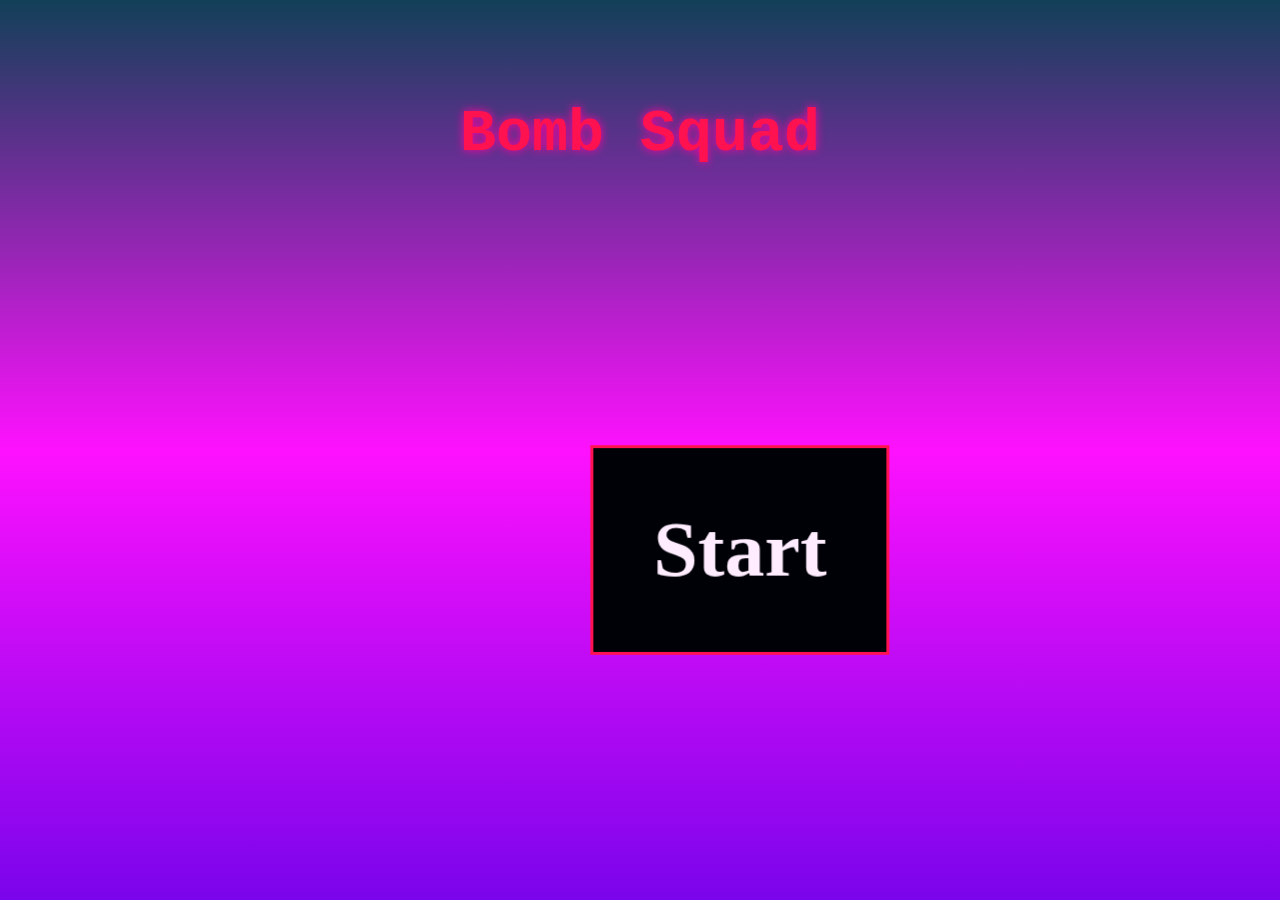
==== index.html @ c0070a9e "Transfer of Bomb Squad game files" ====
<!DOCTYPE html>
<html>

    <head>
        <link rel="stylesheet" type="text/css" href="NeonText.css" />  
       <link rel="stylesheet" type="text/css" href="cyberpunk.css" />


    </head>

    <body>
        <div id= "title">
            <span id="B">Bomb Squad</span>
           <!-- <span id="o">o</span>
            <span id="m">m</span>
            <span id="b">b</span>
            <span id="space">&nbsp;</span>
            <span id="s">S</span>
            <span id="q">q</span>
            <span id="u">u</span>
            <span id="a">a</span>
            <span id="d">d</span> -->
        </div>
    
        
<a href= start.html class="centered"><div class="neon">Start</div></a>

        
    </body>

</html>
---- NeonText.css ----
.centered{
  position:absolute;
  left:50vw;
  top:50vh;
  transform:translateX(-50%) translateY(-50%) rotateX(15deg);
  text-align:center;
}


.neon{
  font-family:'Neon 80s';
  font-size:5rem;
  color:#ffedff;
  padding:30px;
  filter:url(#stroke) url(#inner-glow) url(#outer-glow) url(#outer-glow1);
}
---- cyberpunk.css ----
body {
    height: 100%;
    background-image: linear-gradient(to bottom, rgba(18, 64, 88), rgba(254, 17, 254), rgba(122, 4, 235));
    position: relative;
    margin: 100px;
    background-repeat: no-repeat;
    background-attachment: fixed;
    
}

#title {
    font-family: courier ;
    font-size:60px;
    font-weight: bold;
    color: #ff124f;
    text-shadow: 0px 0px 10px #ff00a0;
    margin-bottom: 100px;
    text-align: center;
    width: auto;

}

span{
    margin: auto;
}


a {
    font-family: courier ;
    font-size: 45px;
    text-decoration: none;
    font-weight: bold;
    color: #ff124f; /*#fe75fe;*/
    outline: #ff124f solid;
    /*border-style: groove;*/
    padding: 30px;
    margin: auto;
    background-color: #000106;
}
a:hover {
    box-shadow: 0px 0px 20px white;
    
}

#start{
    margin: auto;
    width: 25%;
    
}

/*#B {
    position: relative;
    animation-name: titleLeft;
    animation-duration: 5s;  
}
#o {
    position: relative;
    animation-name: titleLeft;
    animation-duration: 10s;

}
#m {
    position: relative;
    animation-name: titleLeft;
    animation-duration: 15s;
}
#b {
    position: relative;
    animation-name: titleLeft;
    animation-duration: 20s;
}

#s {
    position: relative;
    animation-name: titleRight;
    animation-duration: 5s;  
}
#q {
    position: relative;
    animation-name: titleRight;
    animation-duration: 10s;

}
#u {
    position: relative;
    animation-name: titleRight;
    animation-duration: 17s;
}
#a {
    position: relative;
    animation-name: titleRight;
    animation-duration: 24s;
}
#d {
    position: relative;
    animation-name: titleRight;
    animation-duration: 30s;
}
*/
/*
#start{
    animation-name: startButton;
    animation-duration: 5s;
    animation-timing-function: ease-out;
    animation-play-state: running;
}


@keyframes titleLeft {
  from {left: 1000px;}
  to {left: 0px;}
}

@keyframes titleRight {
  from {right: 1500px;}
  to {right: 0px;}
}

 @keyframes startButton {
        0% {
            transform: scale(0, 0);
            from {top: 0px};
        }
        100% {
            transform: scale(1,1);
        }
    }*/
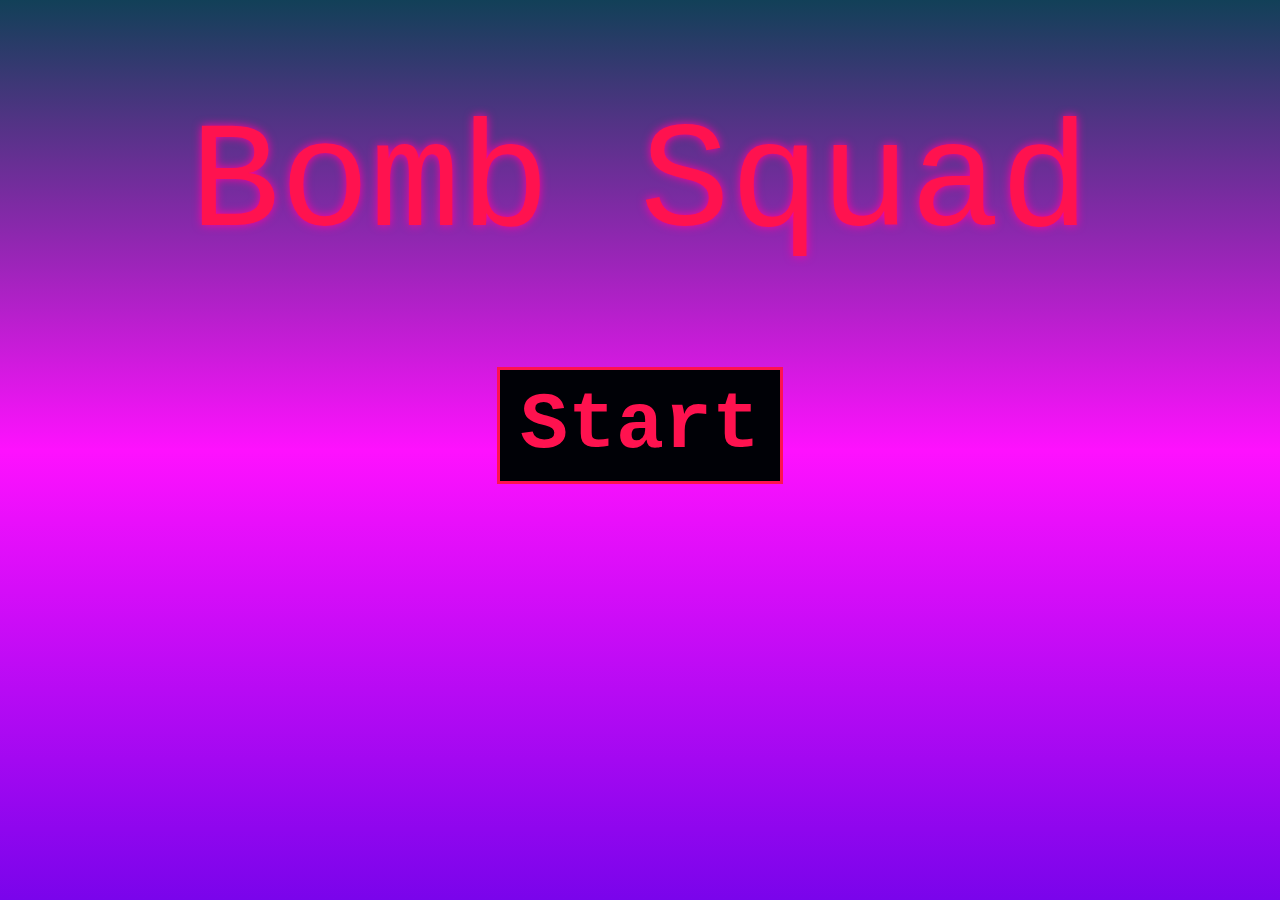
==== commit 111684d7: "updates 4.27" ====
--- a/index.html
+++ b/index.html
@@ -2,28 +2,25 @@
 <html>
 
     <head>
-        <link rel="stylesheet" type="text/css" href="NeonText.css" />  
        <link rel="stylesheet" type="text/css" href="cyberpunk.css" />
 
 
     </head>
 
     <body>
-        <div id= "title">
-            <span id="B">Bomb Squad</span>
-           <!-- <span id="o">o</span>
-            <span id="m">m</span>
-            <span id="b">b</span>
-            <span id="space">&nbsp;</span>
-            <span id="s">S</span>
-            <span id="q">q</span>
-            <span id="u">u</span>
-            <span id="a">a</span>
-            <span id="d">d</span> -->
+        <div>
+            <div id= "title">
+                <span id="bomb">Bomb Squad</span>
+            </div>
+            <div class= "side"></div>
+            <div class= "center">
+                <a href= start.html class="button"><div class="neon">Start</div></a>
+            </div> 
+            <div class= "side"></div>
         </div>
     
         
-<a href= start.html class="centered"><div class="neon">Start</div></a>
+
 
         
     </body>
--- a/cyberpunk.css
+++ b/cyberpunk.css
@@ -1,7 +1,6 @@
 body {
     height: 100%;
     background-image: linear-gradient(to bottom, rgba(18, 64, 88), rgba(254, 17, 254), rgba(122, 4, 235));
-    position: relative;
     margin: 100px;
     background-repeat: no-repeat;
     background-attachment: fixed;
@@ -10,8 +9,7 @@
 
 #title {
     font-family: courier ;
-    font-size:60px;
-    font-weight: bold;
+    font-size:150px;
     color: #ff124f;
     text-shadow: 0px 0px 10px #ff00a0;
     margin-bottom: 100px;
@@ -27,26 +25,37 @@
 
 a {
     font-family: courier ;
-    font-size: 45px;
     text-decoration: none;
     font-weight: bold;
     color: #ff124f; /*#fe75fe;*/
     outline: #ff124f solid;
-    /*border-style: groove;*/
-    padding: 30px;
-    margin: auto;
+    padding: 10px;
+    margin: 10px;
     background-color: #000106;
+    display: block;
 }
+
 a:hover {
     box-shadow: 0px 0px 20px white;
     
 }
 
-#start{
-    margin: auto;
-    width: 25%;
-    
+
+
+.neon{
+    font-size:5rem;
+  }
+
+.center{
+    margin: 10px auto 10px auto;
+    width: 300px;
+    text-align: center;
 }
+
+
+
+
+
 
 /*#B {
     position: relative;
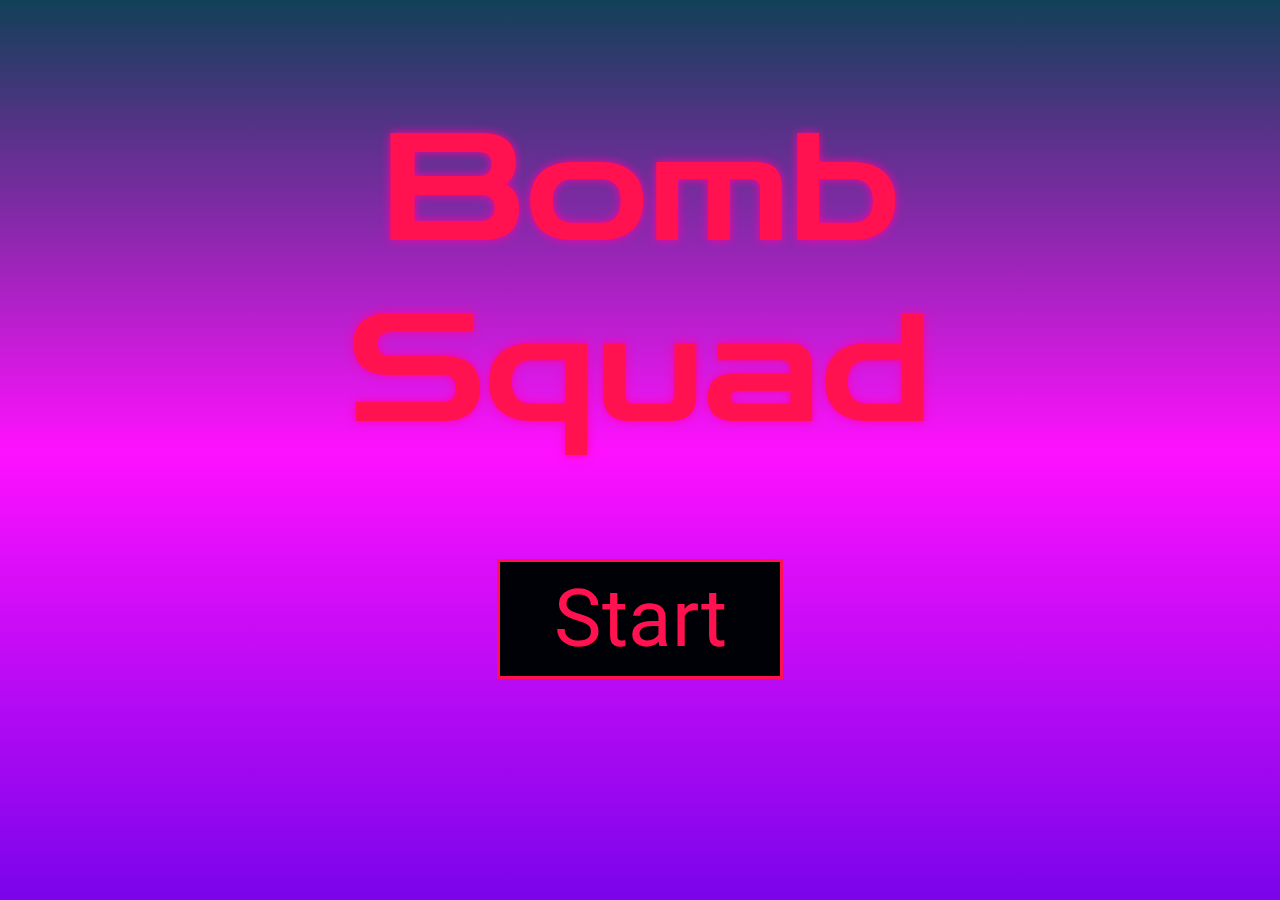
==== commit e09a9c44: "updates 4.27" ====
--- a/index.html
+++ b/index.html
@@ -3,6 +3,7 @@
 
     <head>
        <link rel="stylesheet" type="text/css" href="cyberpunk.css" />
+       <style> @import url('https://fonts.googleapis.com/css2?family=Montserrat&family=Roboto:wght@500&family=Zen+Dots&display=swap');</style>
 
 
     </head>
--- a/cyberpunk.css
+++ b/cyberpunk.css
@@ -8,7 +8,7 @@
 }
 
 #title {
-    font-family: courier ;
+    font-family: 'Zen Dots', cursive;
     font-size:150px;
     color: #ff124f;
     text-shadow: 0px 0px 10px #ff00a0;
@@ -24,9 +24,8 @@
 
 
 a {
-    font-family: courier ;
+    font-family: 'Roboto', sans-serif;
     text-decoration: none;
-    font-weight: bold;
     color: #ff124f; /*#fe75fe;*/
     outline: #ff124f solid;
     padding: 10px;
